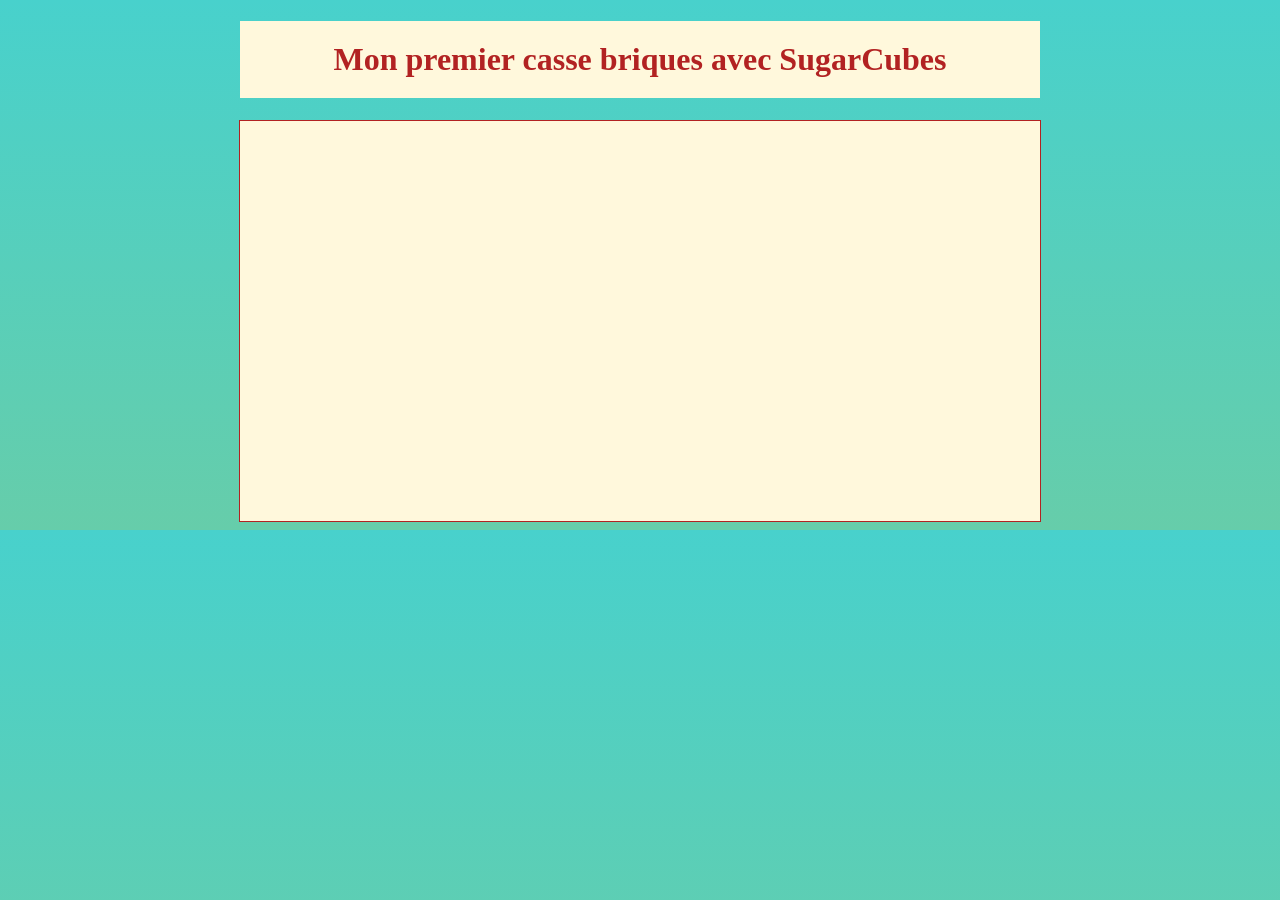
==== index.html @ fa93b143 "Rename casseBriques.html to index.html" ====
<!DOCTYPE html>
<html>
	<head>
		<meta charset="utf-8"/>
		<title>first casseBriques SC</title>
		<link rel="stylesheet" href="style/casseBrique.css">
	</head>
	<body>
		<h1>Mon premier casse briques avec SugarCubes</h1>
		<canvas id ="zoneDeJeu" height="400" width="800"></canvas>
		<!-- <script src="http://jeanferdysusini.free.fr/SugarCubes.js"></script> -->
		<script src="../sugarCubeJs/SugarCubes.js"></script>
		<script src="script/syntaxeSimplifieeSC.js"></script>
		<script src="script/commun.js"></script>
		<script src="script/cubes/zoneDeJeu.js"></script>
		<script src="script/cubes/balle.js"></script>
		<script src="script/cubes/murs.js"></script>
		<script src="script/cubes/raquette.js"></script>
		<script src="script/cubes/brique.js"></script>
		<script src="script/cubes/maitreDuJeu.js"></script>
		<script src="script/collision.js"></script>
		<script src="script/monde.js"></script>
	</body>
</html>
---- style/casseBrique.css ----
body{
	background-color: #FFF8DC;
	background: linear-gradient(to top, MediumAquaMarine, MediumTurquoise);
}

#zoneDeJeu{
	display: block;
	margin-left: auto;
	margin-right: auto;
	border: 1px solid #B22222;
	background-color: #FFF8DC;
}

h1{
	width: 800px;
	margin-left: auto;
	margin-right: auto;
	padding: 20px 0 ;
	text-align: center;
	color: #B22222;
	background-color: #FFF8DC;
}
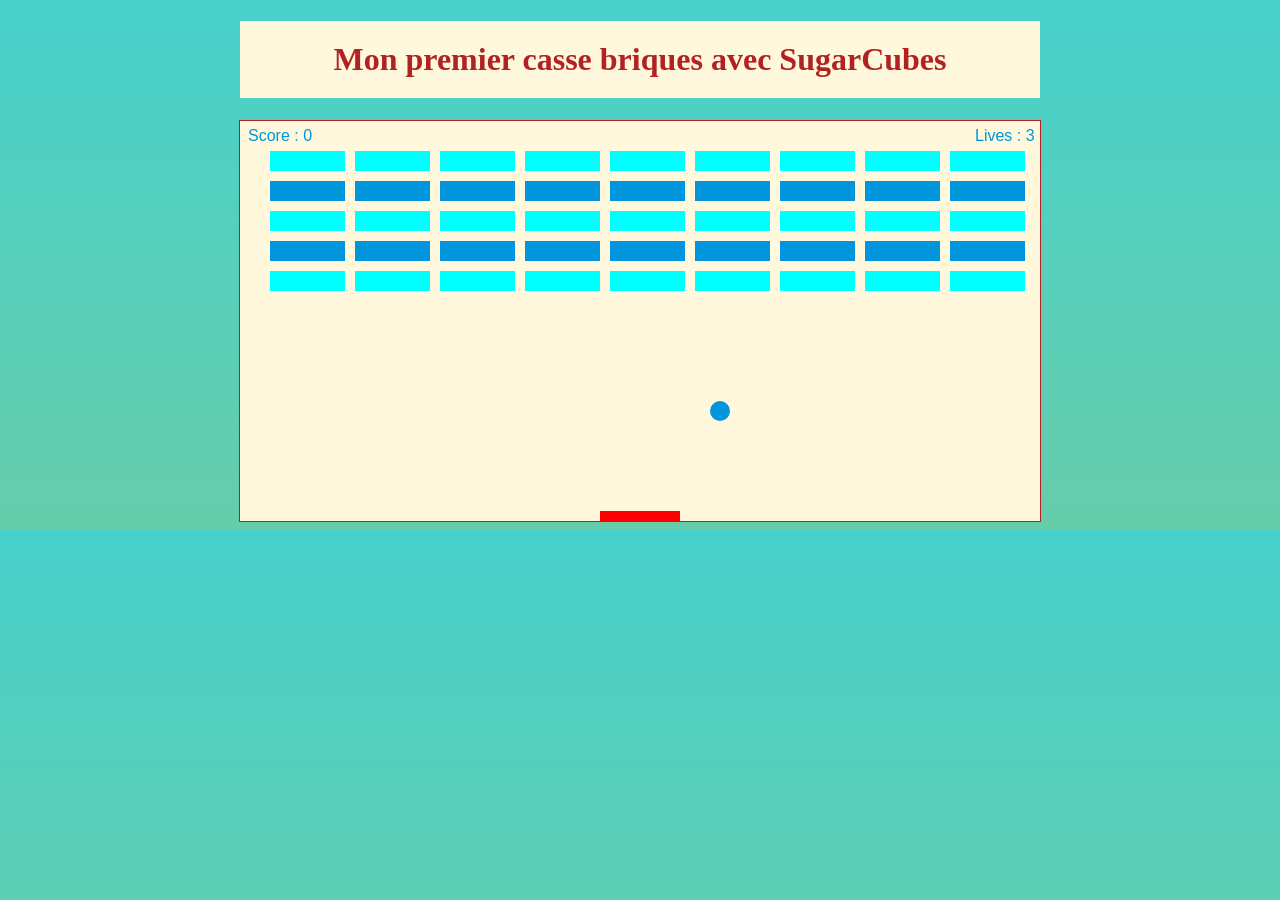
==== commit 32f221bd: "Update index.html ajout lien intern à sugarCubes.js car http ne marche pas" ====
--- a/index.html
+++ b/index.html
@@ -8,8 +8,7 @@
 	<body>
 		<h1>Mon premier casse briques avec SugarCubes</h1>
 		<canvas id ="zoneDeJeu" height="400" width="800"></canvas>
-		<!-- <script src="http://jeanferdysusini.free.fr/SugarCubes.js"></script> -->
-		<script src="../sugarCubeJs/SugarCubes.js"></script>
+		<script src="script//SugarCubes.js"></script>
 		<script src="script/syntaxeSimplifieeSC.js"></script>
 		<script src="script/commun.js"></script>
 		<script src="script/cubes/zoneDeJeu.js"></script>
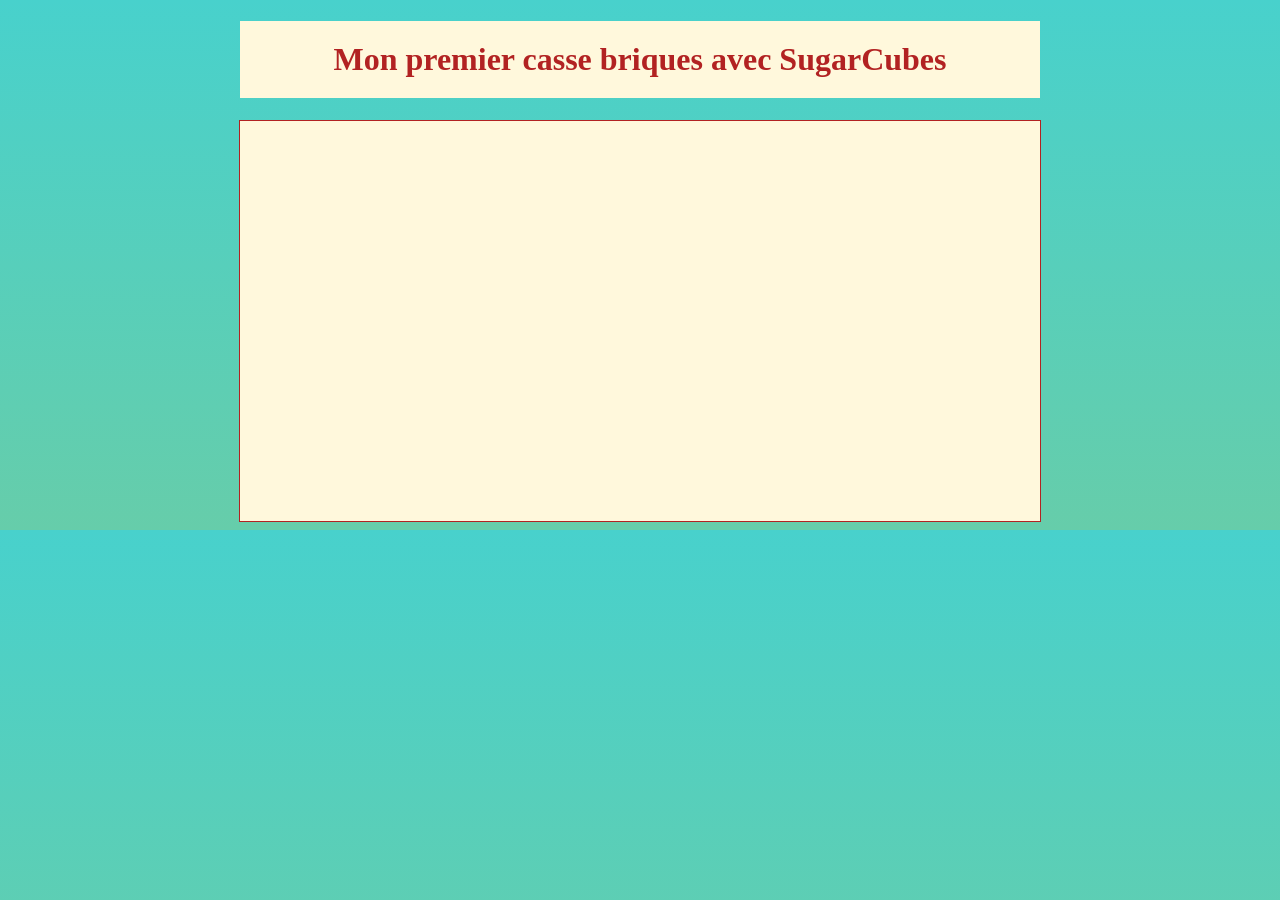
==== commit 48a4a27c: "Update index.html" ====
--- a/index.html
+++ b/index.html
@@ -8,16 +8,16 @@
 	<body>
 		<h1>Mon premier casse briques avec SugarCubes</h1>
 		<canvas id ="zoneDeJeu" height="400" width="800"></canvas>
-		<script src="script//SugarCubes.js"></script>
-		<script src="script/syntaxeSimplifieeSC.js"></script>
+		<!-- <script src="http://jeanferdysusini.free.fr/SugarCubes.js"></script> -->
+		<script src="script/SugarCubes.js"></script>
 		<script src="script/commun.js"></script>
-		<script src="script/cubes/zoneDeJeu.js"></script>
 		<script src="script/cubes/balle.js"></script>
-		<script src="script/cubes/murs.js"></script>
 		<script src="script/cubes/raquette.js"></script>
 		<script src="script/cubes/brique.js"></script>
 		<script src="script/cubes/maitreDuJeu.js"></script>
+		<script src="script/cubes/zoneDeJeu.js"></script>
+		<script src="script/cubes/murs.js"></script>
 		<script src="script/collision.js"></script>
-		<script src="script/monde.js"></script>
+		<script src="script/moteur.js"></script>
 	</body>
 </html>
